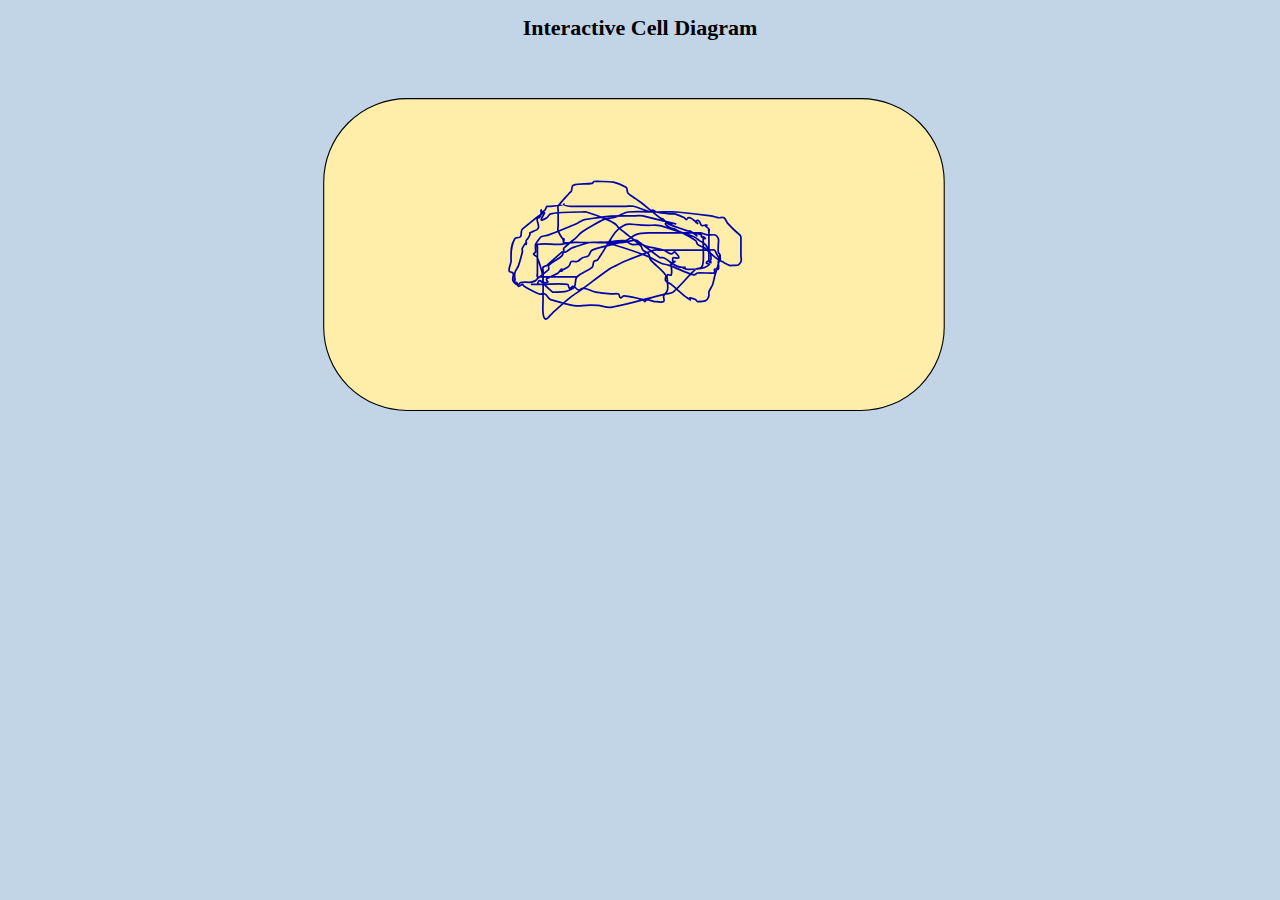
==== index.html @ 6ab8bb0c "interactivity" ====
<!DOCTYPE html>

<html lang="en">
<head>
	<link rel="stylesheet" type="text/css" href="main.css">
	<title>Interactive Cell Diagram</title>
</head>

<body>
	<div id = "header"> <h1>Interactive Cell Diagram</h1> </div>
	
	<div id="canvas-container">

	</div>

	<script src="main.js"></script>

	<img style="position:absolute; top:0px; left:125px" onmouseenter="bigImg(this)" onmouseleave="normalImg(this)" border="0" src="IconLibrary/cytoplasm.svg" alt="Cytoplasm" width="1000" height="500">


	<img style="position:absolute; top:125px; left:500px" onmouseenter="bigImg(this)" onmouseleave="normalImg(this)" border="0" src="IconLibrary/chromatin.svg" alt="Chromatin" width="250" height="250">

	<script>
	function bigImg(x) {
		//add zoomed in svg
	}

	function normalImg(x) {
	    // remove zoomed in svg
	}
	</script>

</body>

</html>
---- main.css ----
body {
  background-color: rgb(193,213,231);
  font: 11px "Tahoma";
}

#header {
	text-align: center;
}

#canvas-container {
   width: 100%;
   text-align:center;
}

}
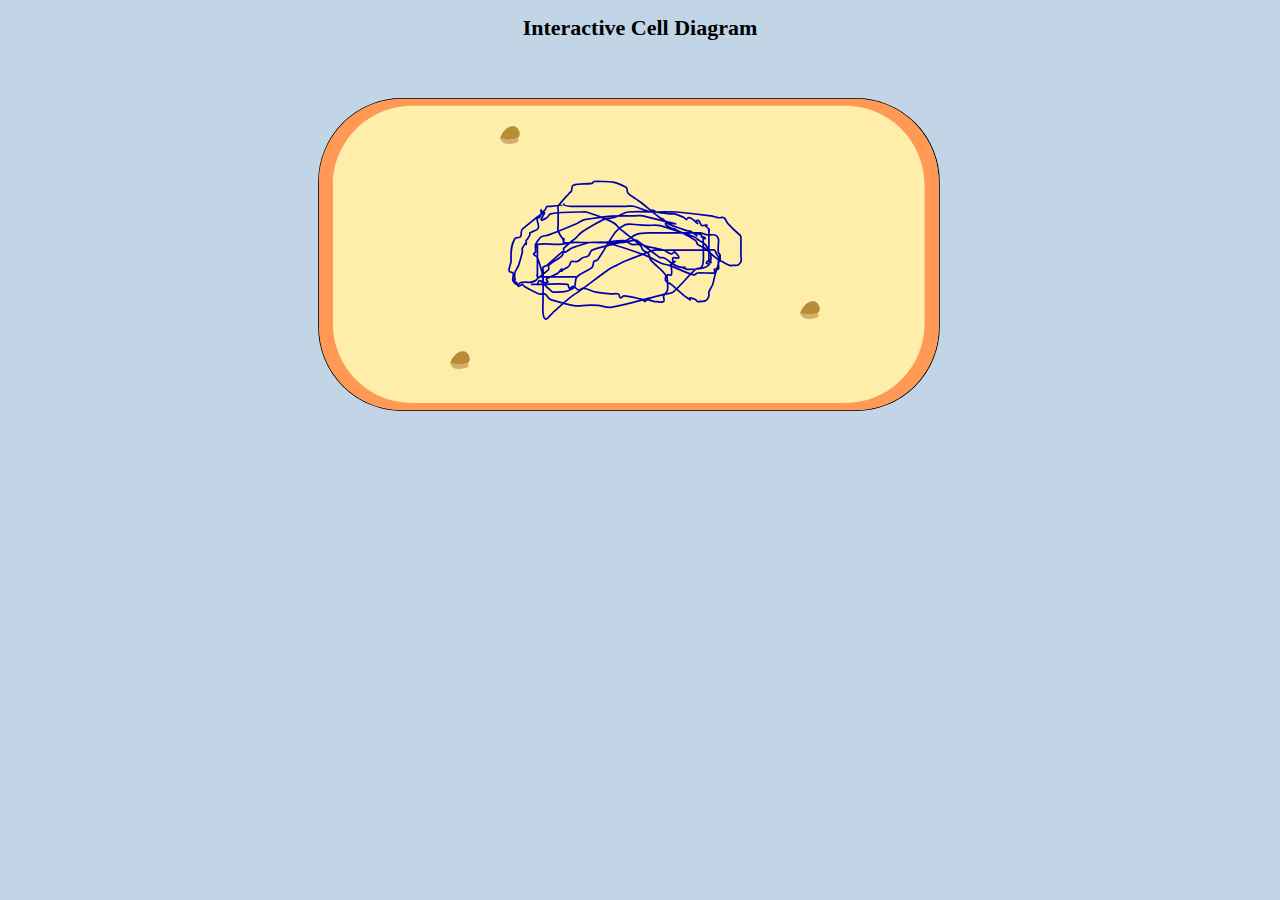
==== commit 98279307: "add zoomed in view" ====
--- a/index.html
+++ b/index.html
@@ -15,13 +15,35 @@
 
 	<script src="main.js"></script>
 
-	<img style="position:absolute; top:0px; left:125px" onmouseenter="bigImg(this)" onmouseleave="normalImg(this)" border="0" src="IconLibrary/cytoplasm.svg" alt="Cytoplasm" width="1000" height="500">
+	<img style="position:absolute; top:0px; left:120px" border="0" src="IconLibrary/cytoplasm.svg" alt="Cytoplasm" width="1000" height="500">
+
+	<img style="position:absolute; top:58px; left:319px" onmouseenter="cellMembrane(this)" onmouseleave="normalImg(this)" border="0" src="IconLibrary/cellMembrane.svg" alt="Cell Membrane" width="620" height="390">
 
 
-	<img style="position:absolute; top:125px; left:500px" onmouseenter="bigImg(this)" onmouseleave="normalImg(this)" border="0" src="IconLibrary/chromatin.svg" alt="Chromatin" width="250" height="250">
+	<img style="position:absolute; top:125px; left:500px" onmouseenter="chromosome(this)" onmouseleave="normalImg(this)" border="0" src="IconLibrary/chromatin.svg" alt="Chromatin" width="250" height="250">
+
+	<img style="position:absolute; top:125px; left:500px" onmouseenter="translation(this)" onmouseleave="normalImg(this)" border="0" src="IconLibrary/ribosome.svg" alt="Ribosome" width="20" height="20">
+
+	<img style="position:absolute; top:300px; left:800px" onmouseenter="translation(this)" onmouseleave="normalImg(this)" border="0" src="IconLibrary/ribosome.svg" alt="Ribosome" width="20" height="20">
+
+	<img style="position:absolute; top:350px; left:450px" onmouseenter="translation(this)" onmouseleave="normalImg(this)" border="0" src="IconLibrary/ribosome.svg" alt="Ribosome" width="20" height="20">
+
+
+
+<canvas id="myCanvas" width="0" height="0" style="border:1px solid #d3d3d3;">
+</canvas>
 
 	<script>
-	function bigImg(x) {
+	
+	function cellMembrane(x) {
+ 		document.write("<img style=\"position:absolute; top:0px; left:120px\" border=\"0\" src=\"IconLibrary/plasmaMembraneZoom.svg\" alt=\"Zoomed in Plasma Membrane\" width=\"1000\" height=\"500\">");
+	}
+
+	function chromosome(x) {
+
+	}
+
+	function translation(x) {
 		//add zoomed in svg
 	}
 
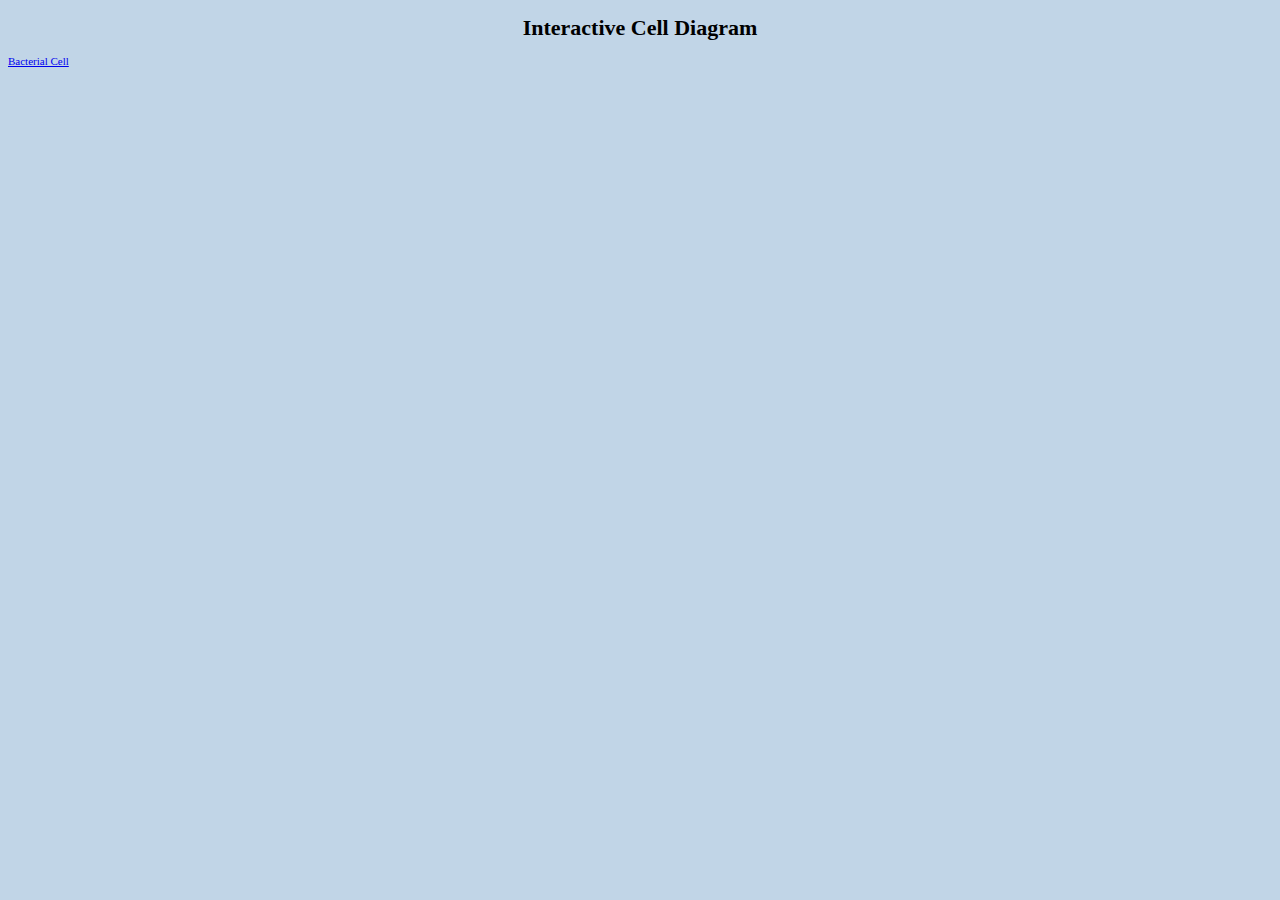
==== commit 9bf494b6: "clickable/scrollable" ====
--- a/index.html
+++ b/index.html
@@ -8,49 +8,8 @@
 
 <body>
 	<div id = "header"> <h1>Interactive Cell Diagram</h1> </div>
-	
-	<div id="canvas-container">
 
-	</div>
-
-	<script src="main.js"></script>
-
-	<img style="position:absolute; top:0px; left:120px" border="0" src="IconLibrary/cytoplasm.svg" alt="Cytoplasm" width="1000" height="500">
-
-	<img style="position:absolute; top:58px; left:319px" onmouseenter="cellMembrane(this)" onmouseleave="normalImg(this)" border="0" src="IconLibrary/cellMembrane.svg" alt="Cell Membrane" width="620" height="390">
-
-
-	<img style="position:absolute; top:125px; left:500px" onmouseenter="chromosome(this)" onmouseleave="normalImg(this)" border="0" src="IconLibrary/chromatin.svg" alt="Chromatin" width="250" height="250">
-
-	<img style="position:absolute; top:125px; left:500px" onmouseenter="translation(this)" onmouseleave="normalImg(this)" border="0" src="IconLibrary/ribosome.svg" alt="Ribosome" width="20" height="20">
-
-	<img style="position:absolute; top:300px; left:800px" onmouseenter="translation(this)" onmouseleave="normalImg(this)" border="0" src="IconLibrary/ribosome.svg" alt="Ribosome" width="20" height="20">
-
-	<img style="position:absolute; top:350px; left:450px" onmouseenter="translation(this)" onmouseleave="normalImg(this)" border="0" src="IconLibrary/ribosome.svg" alt="Ribosome" width="20" height="20">
-
-
-
-<canvas id="myCanvas" width="0" height="0" style="border:1px solid #d3d3d3;">
-</canvas>
-
-	<script>
-	
-	function cellMembrane(x) {
- 		document.write("<img style=\"position:absolute; top:0px; left:120px\" border=\"0\" src=\"IconLibrary/plasmaMembraneZoom.svg\" alt=\"Zoomed in Plasma Membrane\" width=\"1000\" height=\"500\">");
-	}
-
-	function chromosome(x) {
-
-	}
-
-	function translation(x) {
-		//add zoomed in svg
-	}
-
-	function normalImg(x) {
-	    // remove zoomed in svg
-	}
-	</script>
+	<a href="bacteria.html">Bacterial Cell</a>
 
 </body>
 
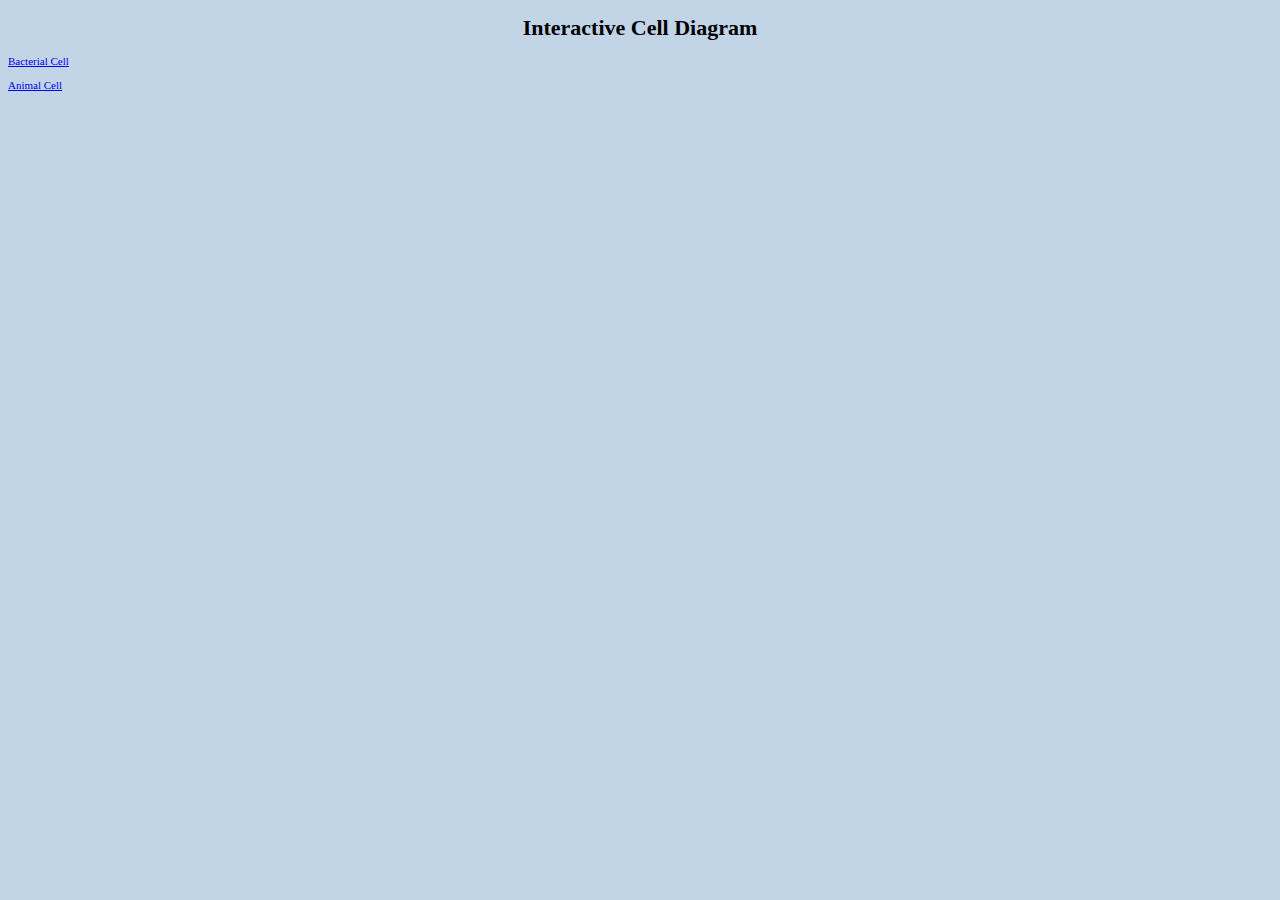
==== commit 0b4b4121: "animal cell added" ====
--- a/index.html
+++ b/index.html
@@ -11,6 +11,11 @@
 
 	<a href="bacteria.html">Bacterial Cell</a>
 
+	<br>
+	<br>
+
+	<a href="animal.html">Animal Cell</a>
+
 </body>
 
 </html>
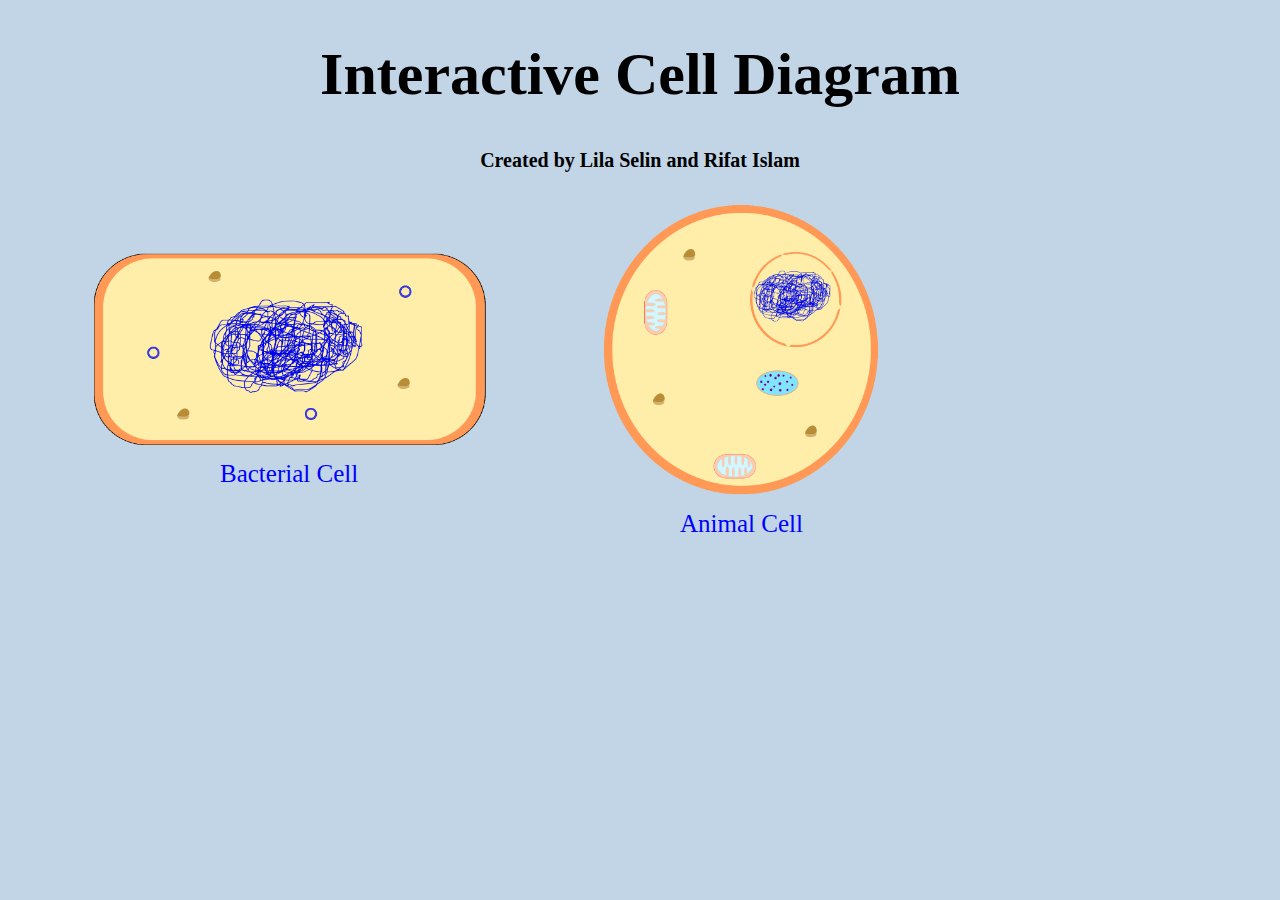
==== commit 434473ce: "website aesthetics update" ====
--- a/index.html
+++ b/index.html
@@ -7,14 +7,15 @@
 </head>
 
 <body>
-	<div id = "header"> <h1>Interactive Cell Diagram</h1> </div>
+	<h1>Interactive Cell Diagram</h1>
 
-	<a href="bacteria.html">Bacterial Cell</a>
+	<h3>Created by Lila Selin and Rifat Islam</h3>
 
-	<br>
-	<br>
+	<div id = "bImage"> <img src="bacterialCell.png" alt="Bacterial Cell" width="400" height="200"> </div>
+	<div id = "bLink"> <a href="bacteria.html">Bacterial Cell</a> </div>
 
-	<a href="animal.html">Animal Cell</a>
+	<div id = "aImage"> <img src="animalCell.png" alt="Animal Cell" width="300" height="300"> </div>
+	<div id = "aLink"> <a href="animal.html">Animal Cell</a> </div>
 
 </body>
 
--- a/main.css
+++ b/main.css
@@ -1,15 +1,57 @@
-body {
+body{
   background-color: rgb(193,213,231);
-  font: 11px "Tahoma";
+  font-family: "Times New Roman", Times, serif;
 }
 
-#header {
+h1{
 	text-align: center;
+	font-size: 60px;
 }
 
-#canvas-container {
-   width: 100%;
-   text-align:center;
+h3{
+	text-align: center;
+	font-size: 20px;
 }
 
-}+a:link{
+	color: blue;
+	text-decoration: none;
+}
+
+a:visited{
+	color:blue;
+	text-decoration: none;
+}
+
+a:hover{
+	color: navy;
+	text-decoration: none;
+}
+
+#bImage{
+	position:absolute; top:250px; left:90px;
+}
+
+#aImage{
+	position:absolute; top:200px; left:590px;
+}
+
+#bLink{
+	position:absolute; top:460px; left:220px;
+	font-family: "Times New Roman", Times, serif;
+	font-size: 25px;
+}
+
+#aLink{
+	position:absolute; top:510px; left:680px;
+	font-family: "Times New Roman", Times, serif;
+	font-size: 25px;
+}
+
+#return{
+	position:absolute; top:30px; left:30px;
+	font-size: 25px;
+}
+
+
+
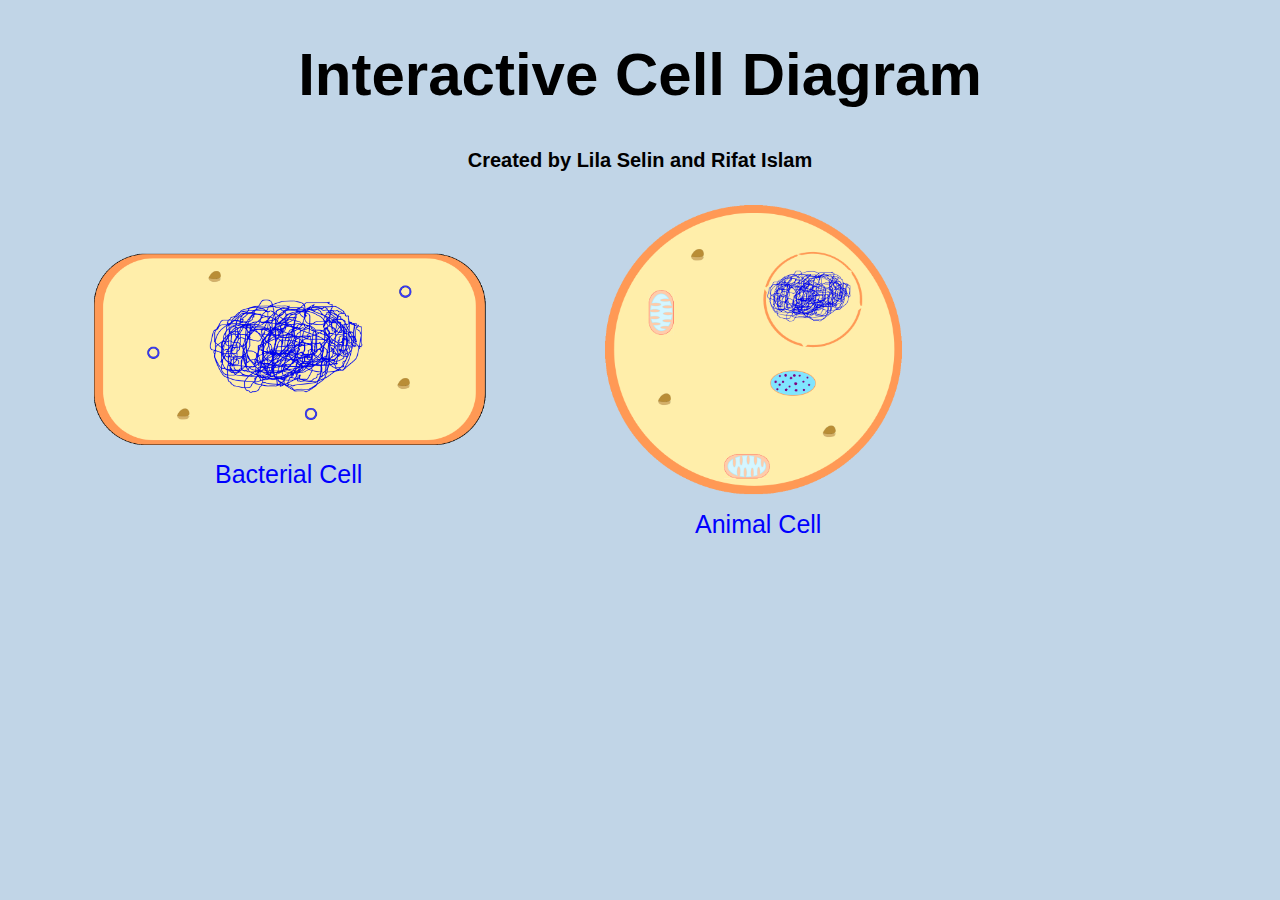
==== commit 0a4269bf: "edit" ====
--- a/index.html
+++ b/index.html
@@ -14,7 +14,7 @@
 	<div id = "bImage"> <img src="bacterialCell.png" alt="Bacterial Cell" width="400" height="200"> </div>
 	<div id = "bLink"> <a href="bacteria.html">Bacterial Cell</a> </div>
 
-	<div id = "aImage"> <img src="animalCell.png" alt="Animal Cell" width="300" height="300"> </div>
+	<div id = "aImage"> <img src="animalCell.png" alt="Animal Cell" width="325" height="300"> </div>
 	<div id = "aLink"> <a href="animal.html">Animal Cell</a> </div>
 
 </body>
--- a/main.css
+++ b/main.css
@@ -1,6 +1,6 @@
 body{
   background-color: rgb(193,213,231);
-  font-family: "Times New Roman", Times, serif;
+  font-family: "Century Gothic", CenturyGothic, AppleGothic, sans-serif;
 }
 
 h1{
@@ -37,14 +37,14 @@
 }
 
 #bLink{
-	position:absolute; top:460px; left:220px;
-	font-family: "Times New Roman", Times, serif;
+	position:absolute; top:460px; left:215px;
+	font-family: "Gill Sans", "Gill Sans MT", Calibri, sans-serif;
 	font-size: 25px;
 }
 
 #aLink{
-	position:absolute; top:510px; left:680px;
-	font-family: "Times New Roman", Times, serif;
+	position:absolute; top:510px; left:695px;
+	font-family: "Gill Sans", "Gill Sans MT", Calibri, sans-serif;
 	font-size: 25px;
 }
 
@@ -53,5 +53,8 @@
 	font-size: 25px;
 }
 
-
-
+div#rotation
+{
+-webkit-transform:rotate(45deg); /* Chrome, Safari, Opera */
+transform:rotate(45deg); /* Standard syntax */
+}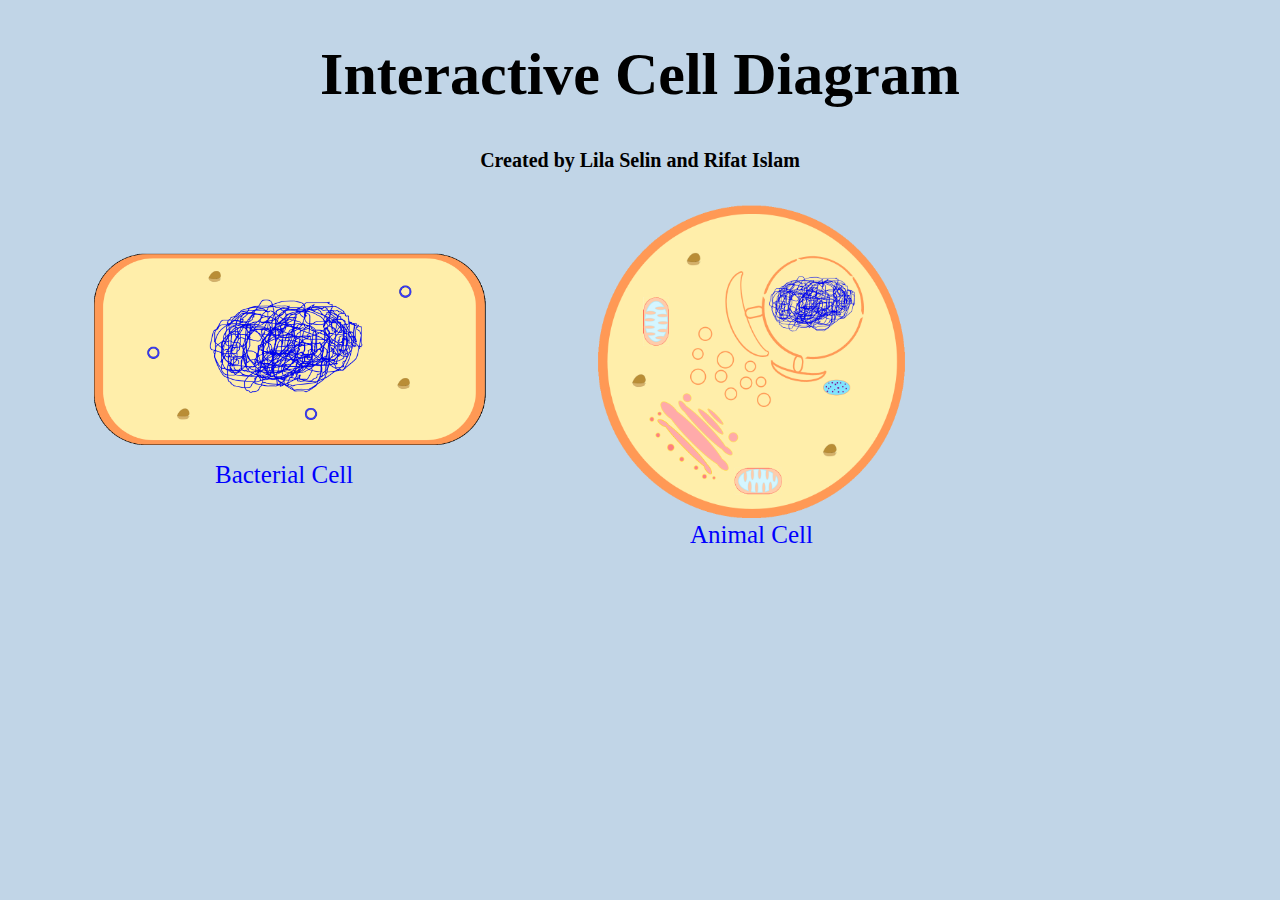
==== commit 8cde3478: "index and ER  updates" ====
--- a/index.html
+++ b/index.html
@@ -14,7 +14,7 @@
 	<div id = "bImage"> <img src="bacterialCell.png" alt="Bacterial Cell" width="400" height="200"> </div>
 	<div id = "bLink"> <a href="bacteria.html">Bacterial Cell</a> </div>
 
-	<div id = "aImage"> <img src="animalCell.png" alt="Animal Cell" width="325" height="300"> </div>
+	<div id = "aImage"> <img src="animalCell.png" alt="Animal Cell" width="325" height="325"> </div>
 	<div id = "aLink"> <a href="animal.html">Animal Cell</a> </div>
 
 </body>
--- a/main.css
+++ b/main.css
@@ -1,6 +1,6 @@
 body{
   background-color: rgb(193,213,231);
-  font-family: "Century Gothic", CenturyGothic, AppleGothic, sans-serif;
+  font-family: "Times New Roman", Times, serif;
 }
 
 h1{
@@ -15,6 +15,7 @@
 
 a:link{
 	color: blue;
+	font-family: "Times New Roman", Times, serif;
 	text-decoration: none;
 }
 
@@ -43,7 +44,7 @@
 }
 
 #aLink{
-	position:absolute; top:510px; left:695px;
+	position:absolute; top:520px; left:690px;
 	font-family: "Gill Sans", "Gill Sans MT", Calibri, sans-serif;
 	font-size: 25px;
 }
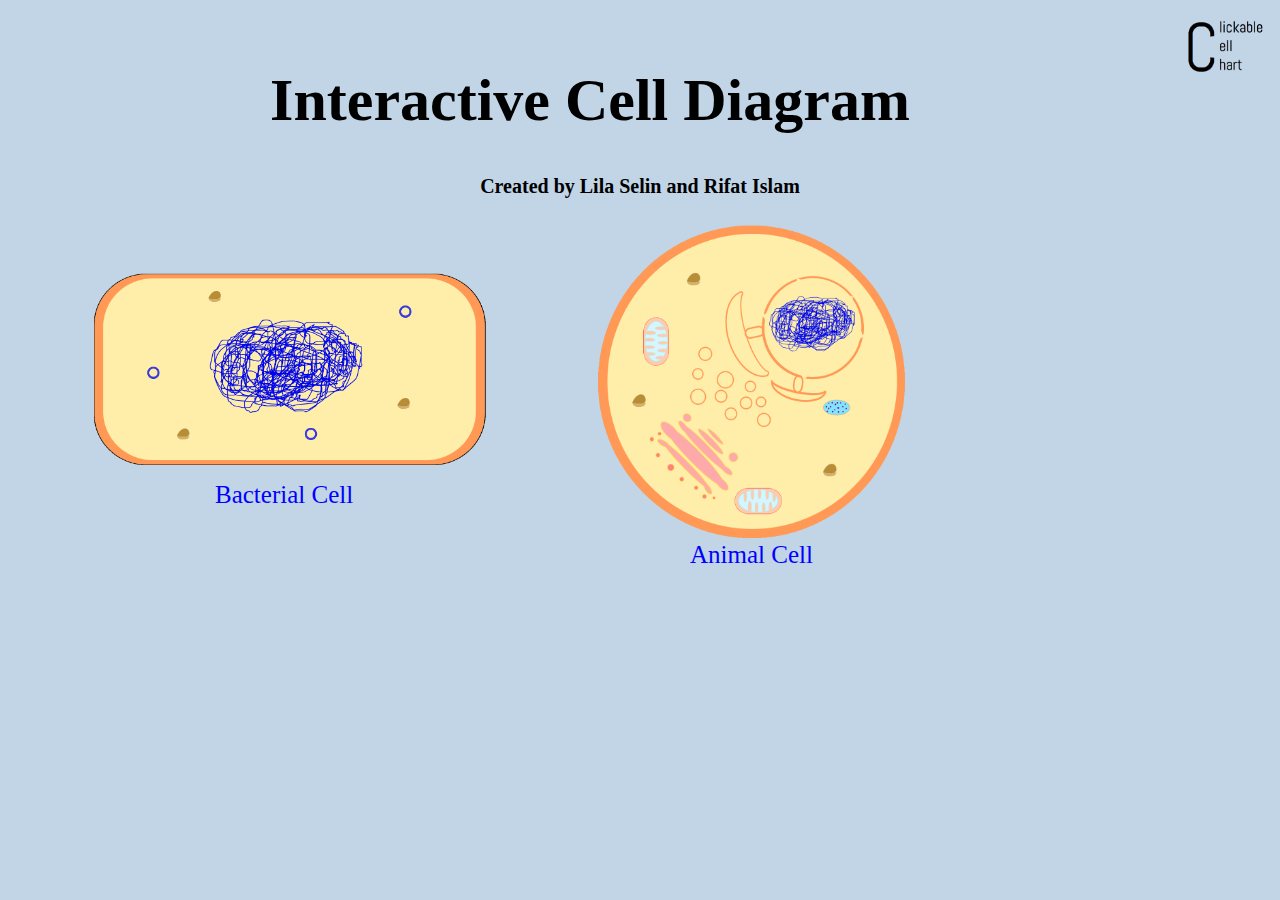
==== commit 3b8ec3a9: "add logo" ====
--- a/index.html
+++ b/index.html
@@ -7,9 +7,15 @@
 </head>
 
 <body>
+	<img src="logo.png" alt="Logo" width="100" height="75" align="right">
+
+	<br>
 	<h1>Interactive Cell Diagram</h1>
 
 	<h3>Created by Lila Selin and Rifat Islam</h3>
+
+	<br>
+
 
 	<div id = "bImage"> <img src="bacterialCell.png" alt="Bacterial Cell" width="400" height="200"> </div>
 	<div id = "bLink"> <a href="bacteria.html">Bacterial Cell</a> </div>
@@ -17,6 +23,7 @@
 	<div id = "aImage"> <img src="animalCell.png" alt="Animal Cell" width="325" height="325"> </div>
 	<div id = "aLink"> <a href="animal.html">Animal Cell</a> </div>
 
+
 </body>
 
 </html>
--- a/main.css
+++ b/main.css
@@ -30,21 +30,21 @@
 }
 
 #bImage{
-	position:absolute; top:250px; left:90px;
+	position:absolute; top:270px; left:90px;
 }
 
 #aImage{
-	position:absolute; top:200px; left:590px;
+	position:absolute; top:220px; left:590px;
 }
 
 #bLink{
-	position:absolute; top:460px; left:215px;
+	position:absolute; top:480px; left:215px;
 	font-family: "Gill Sans", "Gill Sans MT", Calibri, sans-serif;
 	font-size: 25px;
 }
 
 #aLink{
-	position:absolute; top:520px; left:690px;
+	position:absolute; top:540px; left:690px;
 	font-family: "Gill Sans", "Gill Sans MT", Calibri, sans-serif;
 	font-size: 25px;
 }
